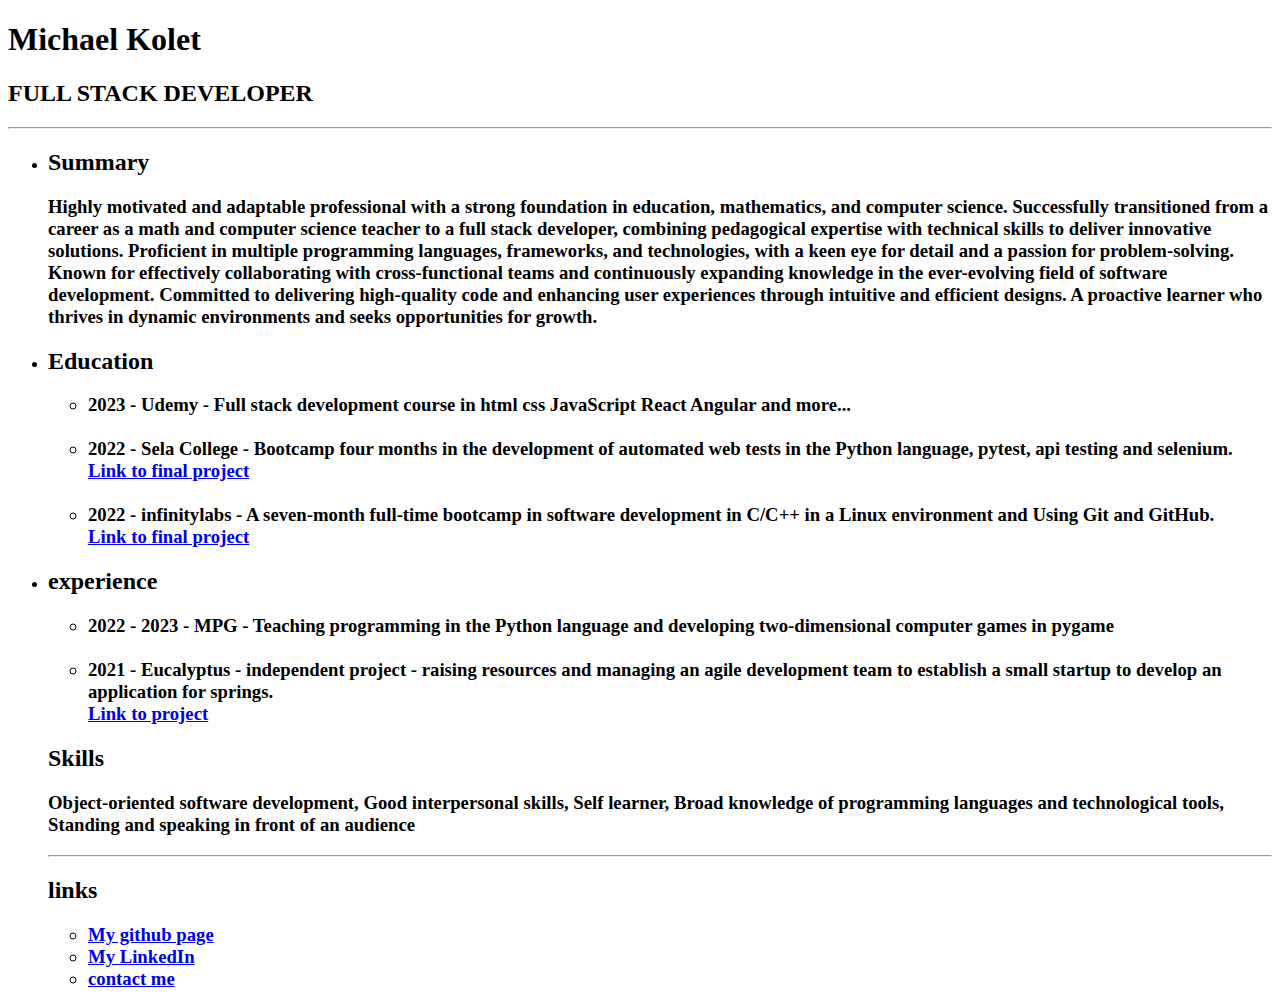
==== index.html @ 2741d9f2 "Add files via upload" ====
<!DOCTYPE html>
<html lang="en">
<head>
    <meta charset="UTF-8">
    <title>My Resume</title>
</head>

<body>
    
    <h1>Michael Kolet</h1>
    <h2>FULL STACK DEVELOPER</h2>
    <hr>

    <ul>
        <li><h2>Summary</h2>
            
            <h3>
                Highly motivated and adaptable professional 
                with a strong foundation in education,
                mathematics, and computer science.
                Successfully transitioned from a career as
                a math and computer science teacher to
                a full stack developer, combining
                pedagogical expertise with technical
                skills to deliver innovative solutions.
                Proficient in multiple programming
                languages, frameworks, and 
                technologies, with a keen eye for
                detail and a passion for
                problem-solving. Known for effectively
                collaborating with cross-functional
                teams and continuously expanding
                knowledge in the ever-evolving field of 
                software development. Committed to delivering 
                high-quality code and enhancing user 
                experiences through intuitive and efficient 
                designs. A proactive learner who thrives in 
                dynamic environments and seeks opportunities 
                for growth.
            </h3>
        </li>
        <li><h2>Education</h2>
            <h3>
            <ul>
                <li>2023 - Udemy - Full stack development course in html css JavaScript React Angular and more...
               </li>
               <br>
                <li>
                    2022 - Sela College - Bootcamp four months in the development
                    of automated web tests in the Python language, pytest, api testing and selenium. 
                    <br>
                    <a href="https://github.com/michaelkolet101/test-book-store">Link to final project</a>
                </li>
                <br>
                <li>2022 - infinitylabs - A seven-month full-time 
                    bootcamp in software development in C/C++ in a Linux 
                    environment and Using Git and GitHub.
                    <br>
                    <a href="https://github.com/michaelkolet101/DataStrctusers-and-projects-in-c/tree/master/projects/scheduler">Link to final project</a>

                </li>
            </ul>
            </h3> 
        </li>
        <li>
            <h2> experience</h2> 
            <h3>
                <ul>
                    <li>
                        2022 - 2023 - MPG - Teaching programming in the Python
                        language and developing two-dimensional computer games
                        in pygame
                    </li>
                    <br>

                    <li>
                        2021 - Eucalyptus - independent project - raising resources
                        and managing an agile development team to establish a small
                        startup to develop an application for springs.
                        <br>
                    <a href="https://github.com/michaelkolet101/Eucaliptus">Link to project</a>
                    </li>
                </ul>
            </h3>
        
        
        </li>

        <h2>Skills</h2>
        <h3> 
            Object-oriented software development, Good interpersonal skills,
            Self learner,
            Broad knowledge of programming languages ​​and technological tools,
            Standing and speaking in front of an audience
        </h3>
        <hr>
        <h2>links</h2>
        <h3>
            <ul>
                <li>
                    <a href="https://github.com/michaelkolet101">My github page</a>
                </li>

                <li>
                    <a href="https://www.linkedin.com/in/michaelkolet/">My LinkedIn</a>
                </li>

                <li>
                    <a href="public\contact.html">contact me</a>
                </li>
            </ul>
        </h3>

        
        
    
</body>
</html>
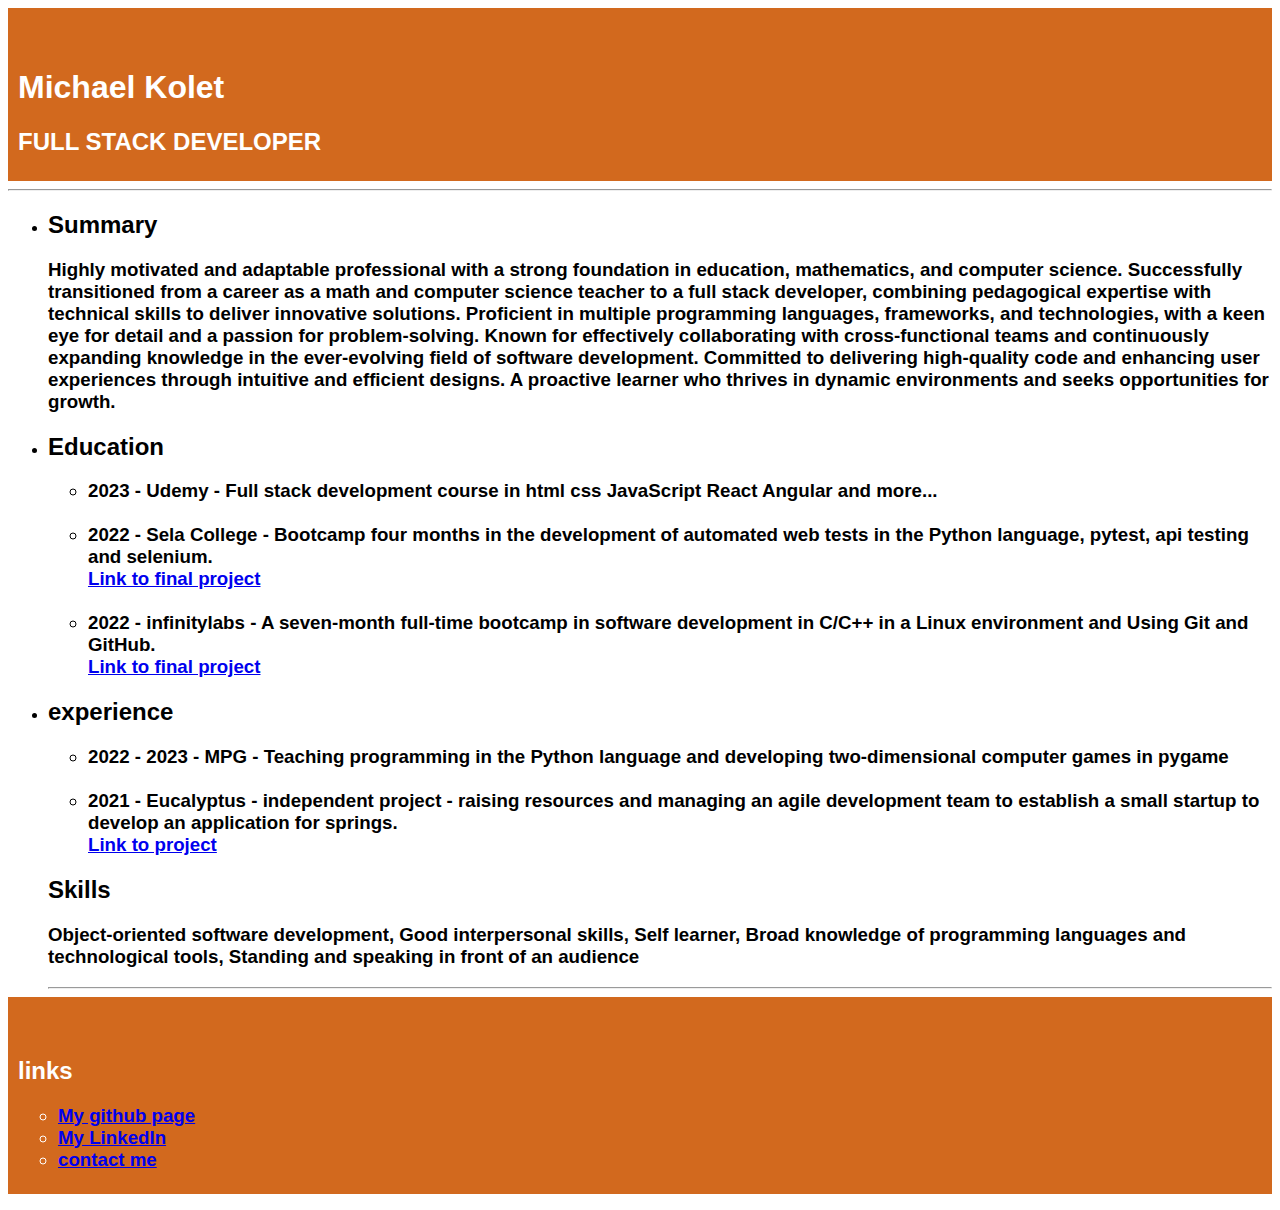
==== commit 693b977b: "adding css" ====
--- a/index.html
+++ b/index.html
@@ -1,14 +1,16 @@
 <!DOCTYPE html>
 <html lang="en">
 <head>
+    <link rel="stylesheet" href="scripts\style.css">
     <meta charset="UTF-8">
     <title>My Resume</title>
 </head>
 
 <body>
-    
-    <h1>Michael Kolet</h1>
-    <h2>FULL STACK DEVELOPER</h2>
+    <div class="header">
+        <h1>Michael Kolet</h1>
+        <h2 id="myTitle">FULL STACK DEVELOPER</h2>
+    </div>
     <hr>
 
     <ul>
@@ -94,23 +96,24 @@
             Standing and speaking in front of an audience
         </h3>
         <hr>
-        <h2>links</h2>
-        <h3>
-            <ul>
-                <li>
-                    <a href="https://github.com/michaelkolet101">My github page</a>
-                </li>
+        <div class="footer">
+            <h2>links</h2>
+            <h3>
+                <ul>
+                    <li>
+                        <a href="https://github.com/michaelkolet101">My github page</a>
+                    </li>
 
-                <li>
-                    <a href="https://www.linkedin.com/in/michaelkolet/">My LinkedIn</a>
-                </li>
+                    <li>
+                        <a href="https://www.linkedin.com/in/michaelkolet/">My LinkedIn</a>
+                    </li>
 
-                <li>
-                    <a href="public\contact.html">contact me</a>
-                </li>
-            </ul>
-        </h3>
-
+                    <li>
+                        <a href="public\contact.html">contact me</a>
+                    </li>
+                </ul>
+            </h3>
+        </div>
         
         
     
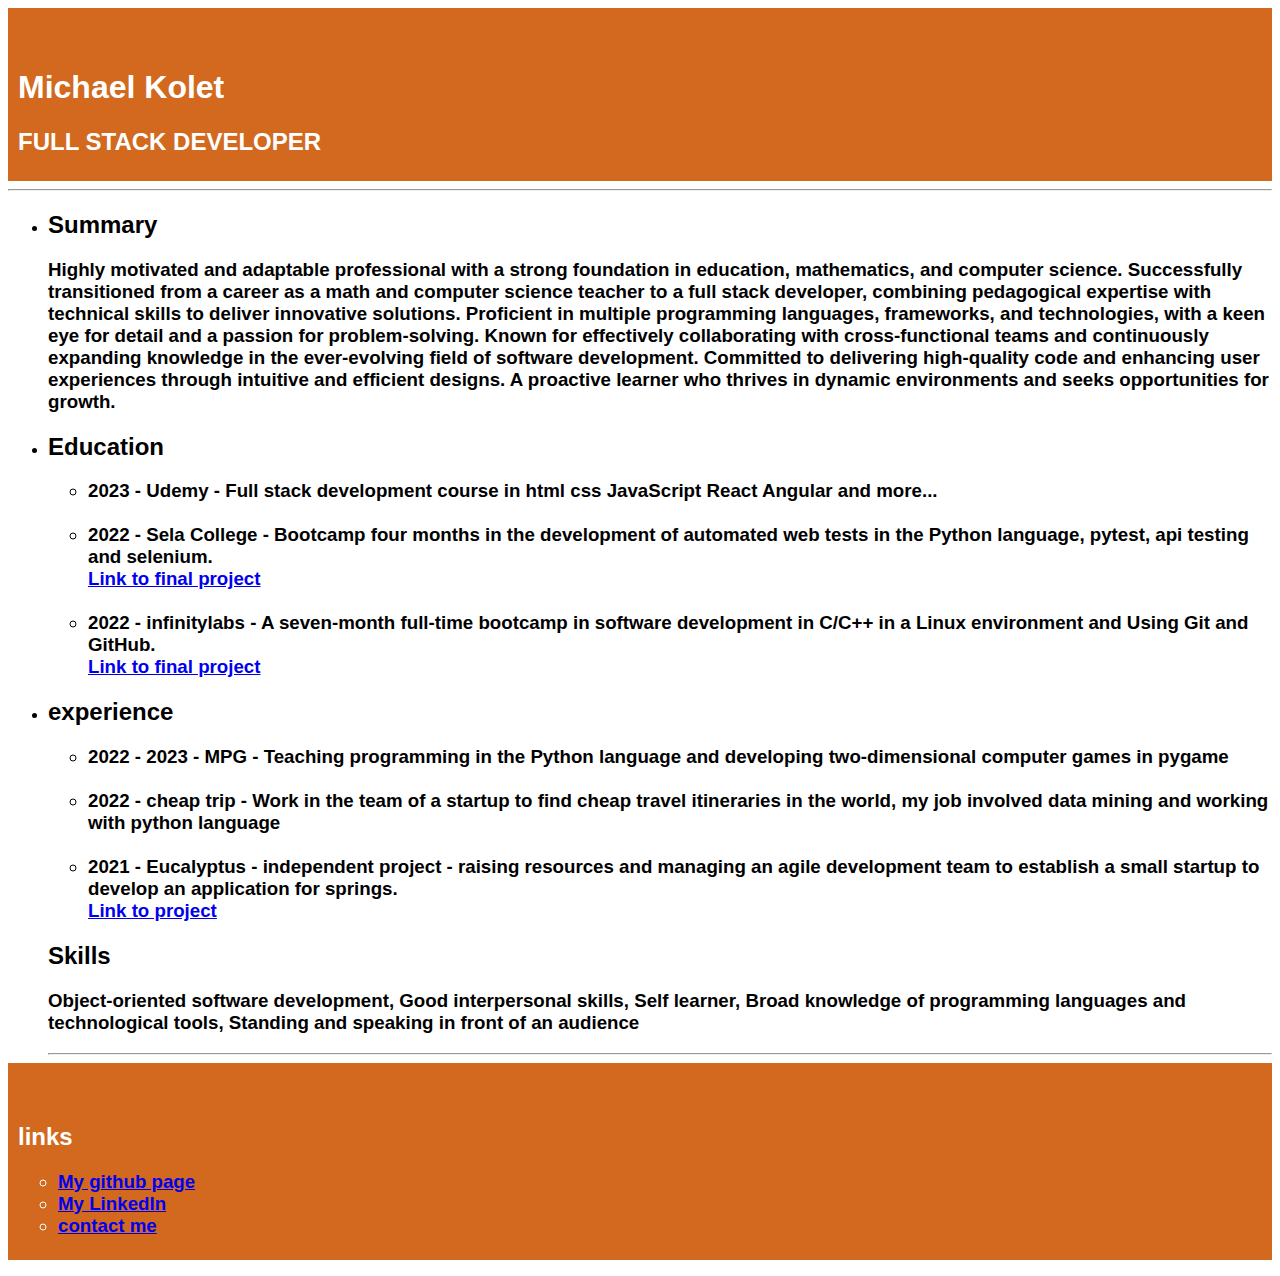
==== commit 83e41d24: "adding css" ====
--- a/index.html
+++ b/index.html
@@ -1,7 +1,7 @@
 <!DOCTYPE html>
 <html lang="en">
 <head>
-    <link rel="stylesheet" href="scripts\style.css">
+    <link rel="stylesheet" href="styles\style.css">
     <meta charset="UTF-8">
     <title>My Resume</title>
 </head>
@@ -73,8 +73,15 @@
                         language and developing two-dimensional computer games
                         in pygame
                     </li>
+
                     <br>
-
+                    <li>
+                        2022  - cheap trip - Work in the team of a startup to find cheap
+                        travel itineraries in the world, my job involved data mining and working
+                        with python language
+                    </li>
+                    <br>
+                    
                     <li>
                         2021 - Eucalyptus - independent project - raising resources
                         and managing an agile development team to establish a small
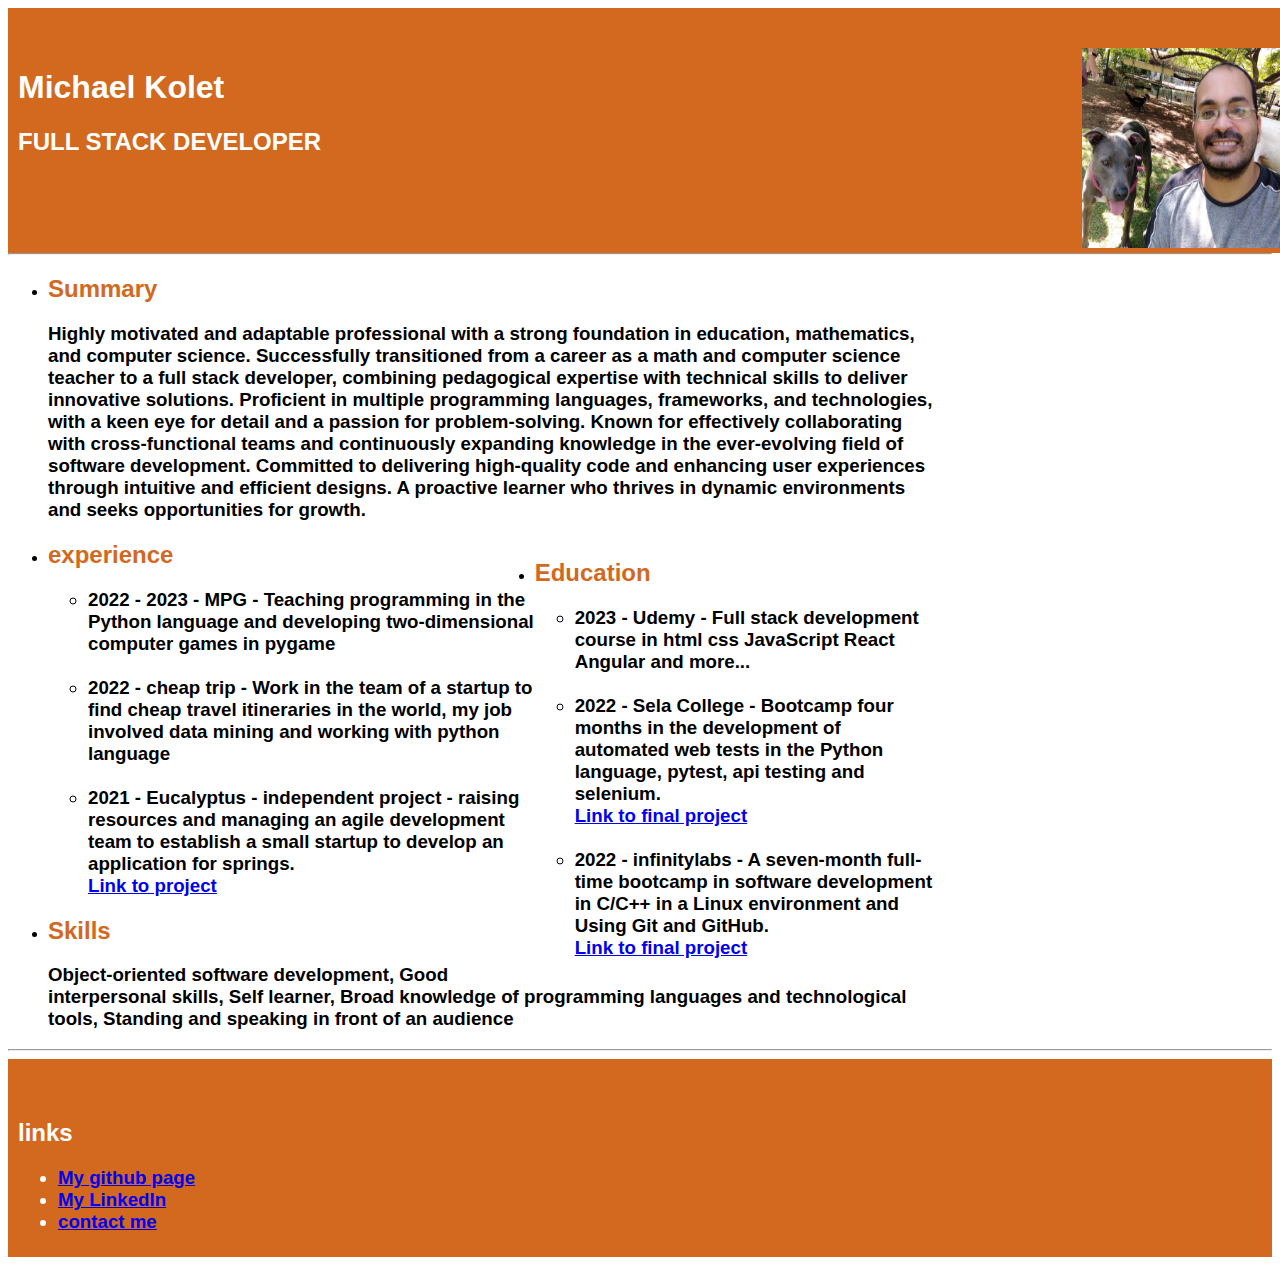
==== commit 4ecf851e: "adding css" ====
--- a/index.html
+++ b/index.html
@@ -8,15 +8,20 @@
 
 <body>
     <div class="header">
+        <img src="assets\imges\me_and_dog.jpg" alt="Me before a strange dog eats me" class="img">
         <h1>Michael Kolet</h1>
         <h2 id="myTitle">FULL STACK DEVELOPER</h2>
+        
     </div>
+
+    
+    
     <hr>
 
-    <ul>
-        <li><h2>Summary</h2>
+    <ul id="myText">
+        <li><h2 class="orangeText " >Summary</h2>
             
-            <h3>
+            <h3 >
                 Highly motivated and adaptable professional 
                 with a strong foundation in education,
                 mathematics, and computer science.
@@ -41,7 +46,7 @@
                 for growth.
             </h3>
         </li>
-        <li><h2>Education</h2>
+        <li class="rightSide"><h2 class="orangeText">Education</h2>
             <h3>
             <ul>
                 <li>2023 - Udemy - Full stack development course in html css JavaScript React Angular and more...
@@ -65,7 +70,7 @@
             </h3> 
         </li>
         <li>
-            <h2> experience</h2> 
+            <h2 class="orangeText"> experience</h2> 
             <h3>
                 <ul>
                     <li>
@@ -95,15 +100,21 @@
         
         </li>
 
-        <h2>Skills</h2>
+        <li><h2 class="orangeText">Skills</h2>
         <h3> 
             Object-oriented software development, Good interpersonal skills,
             Self learner,
             Broad knowledge of programming languages ​​and technological tools,
             Standing and speaking in front of an audience
         </h3>
+    </li>
+    </ul>
         <hr>
+
+    
+
         <div class="footer">
+
             <h2>links</h2>
             <h3>
                 <ul>
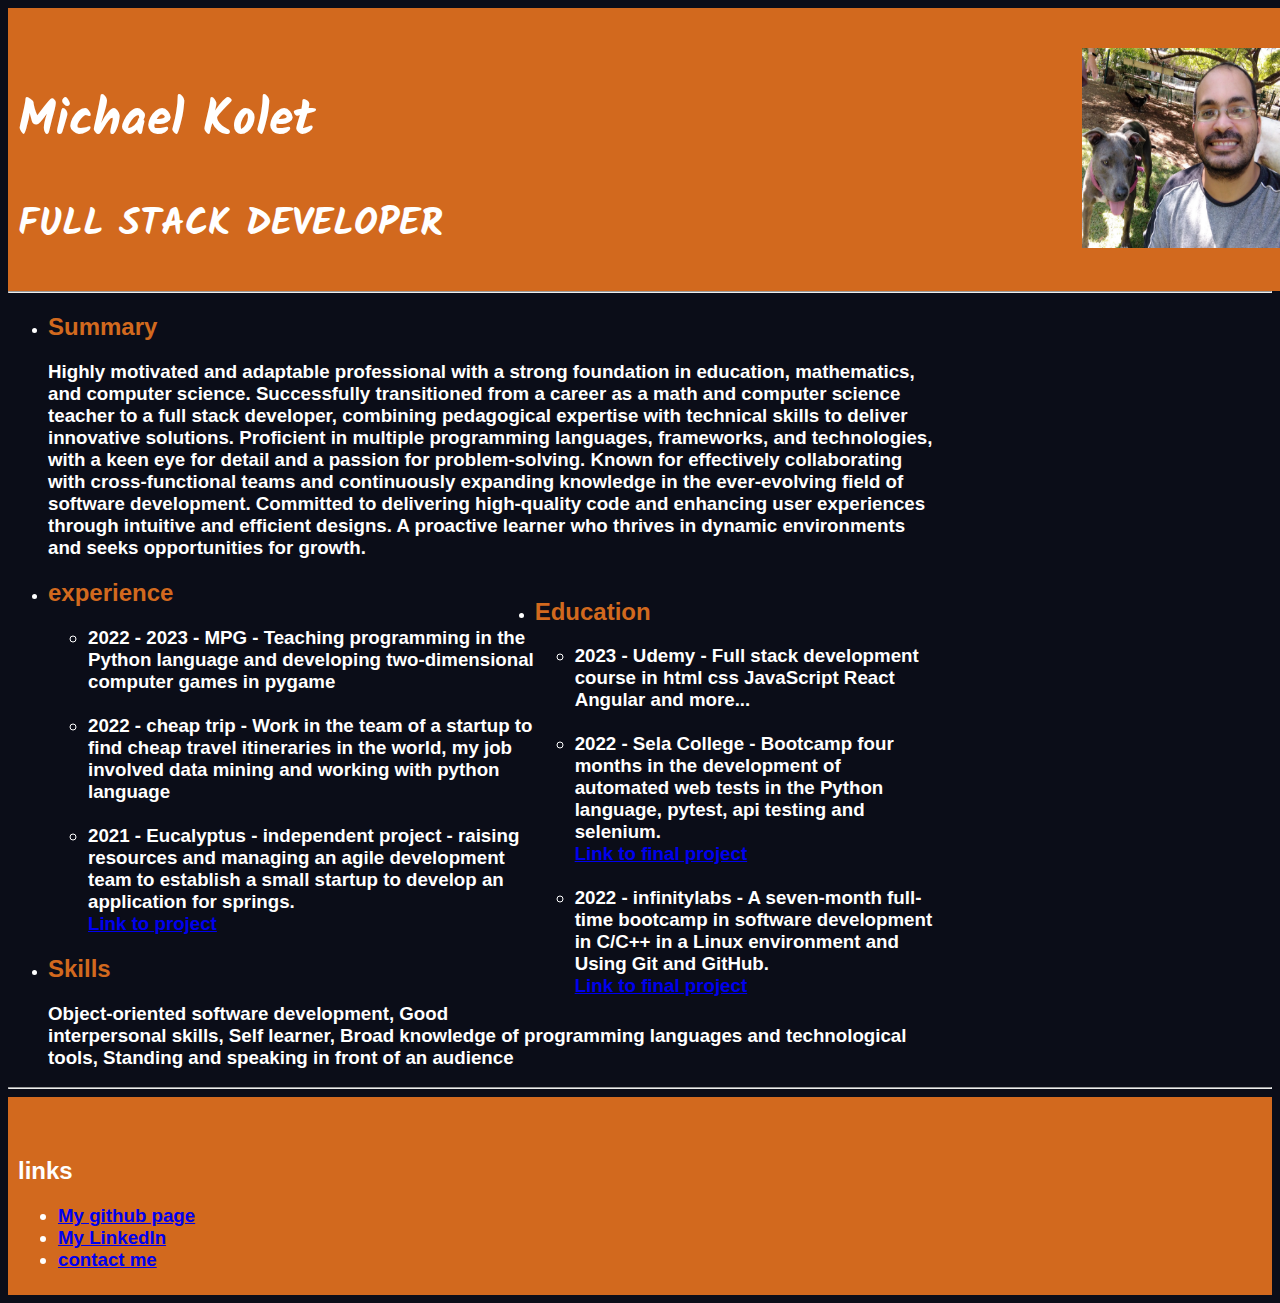
==== commit eed08e54: "adding css" ====
--- a/index.html
+++ b/index.html
@@ -2,6 +2,7 @@
 <html lang="en">
 <head>
     <link rel="stylesheet" href="styles\style.css">
+    <link href='https://fonts.googleapis.com/css?family=Kalam' rel='stylesheet'>
     <meta charset="UTF-8">
     <title>My Resume</title>
 </head>
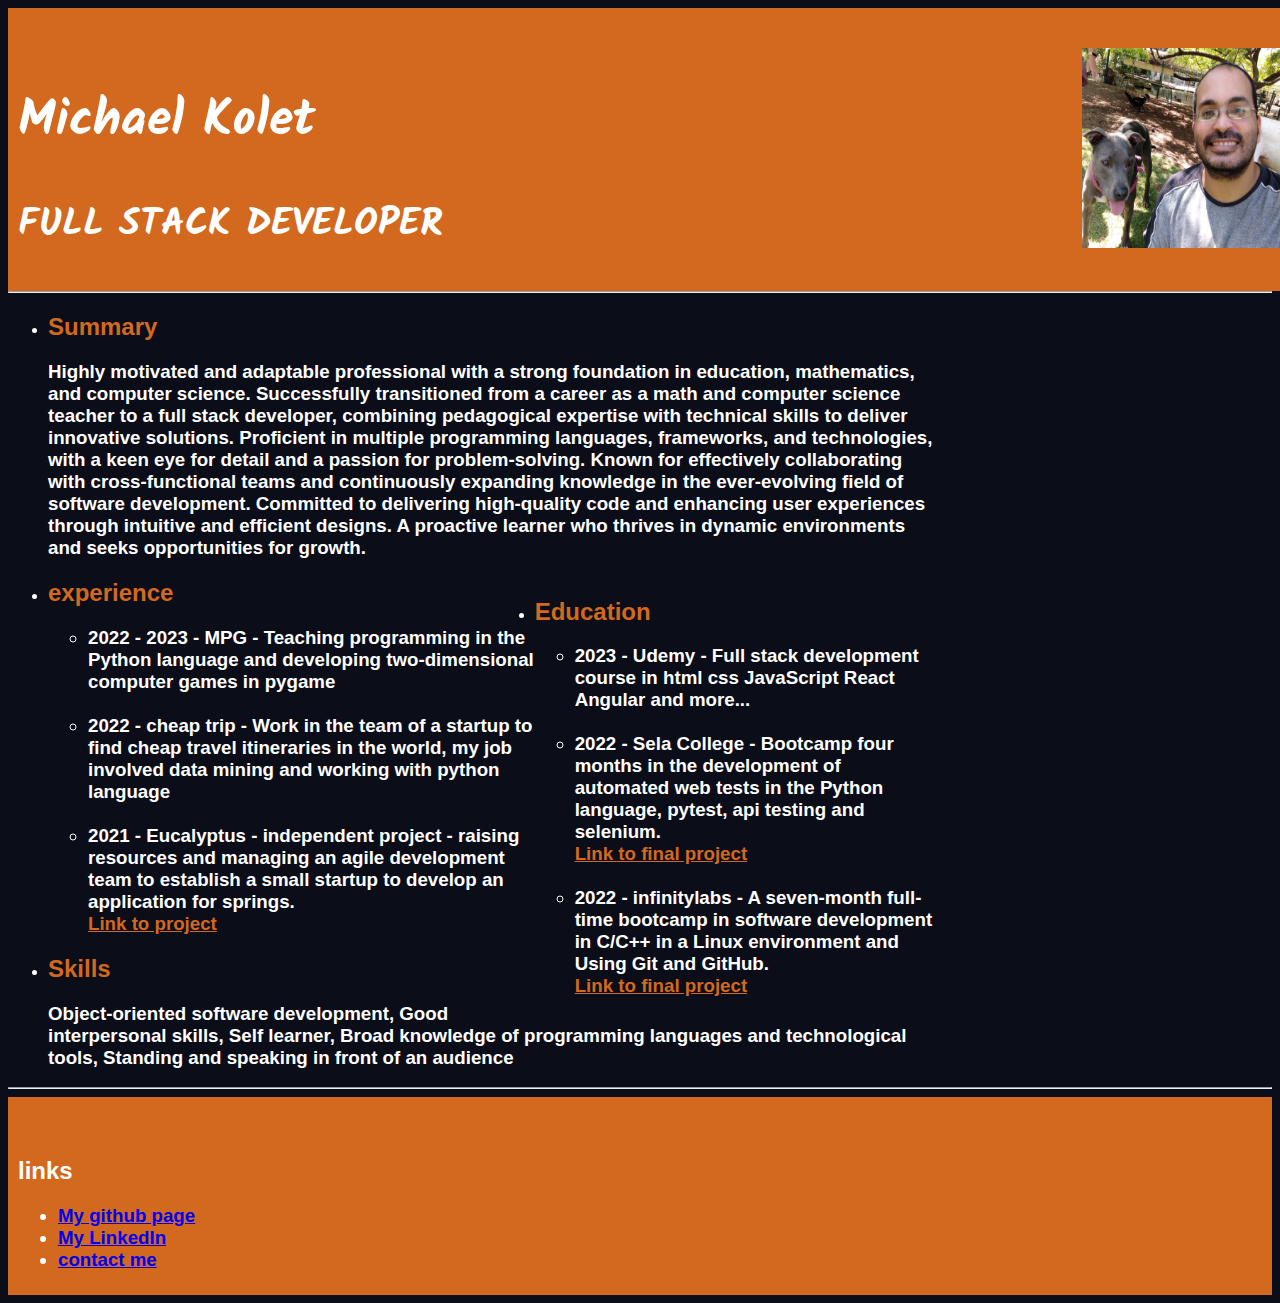
==== commit b5ebf789: "adding css" ====
--- a/index.html
+++ b/index.html
@@ -20,7 +20,7 @@
     <hr>
 
     <ul id="myText">
-        <li><h2 class="orangeText " >Summary</h2>
+        <li><h2 class="orangeText" >Summary</h2>
             
             <h3 >
                 Highly motivated and adaptable professional 
@@ -57,14 +57,14 @@
                     2022 - Sela College - Bootcamp four months in the development
                     of automated web tests in the Python language, pytest, api testing and selenium. 
                     <br>
-                    <a href="https://github.com/michaelkolet101/test-book-store">Link to final project</a>
+                    <a class="orangeText" href="https://github.com/michaelkolet101/test-book-store">Link to final project</a>
                 </li>
                 <br>
                 <li>2022 - infinitylabs - A seven-month full-time 
                     bootcamp in software development in C/C++ in a Linux 
                     environment and Using Git and GitHub.
                     <br>
-                    <a href="https://github.com/michaelkolet101/DataStrctusers-and-projects-in-c/tree/master/projects/scheduler">Link to final project</a>
+                    <a class="orangeText" href="https://github.com/michaelkolet101/DataStrctusers-and-projects-in-c/tree/master/projects/scheduler">Link to final project</a>
 
                 </li>
             </ul>
@@ -93,7 +93,7 @@
                         and managing an agile development team to establish a small
                         startup to develop an application for springs.
                         <br>
-                    <a href="https://github.com/michaelkolet101/Eucaliptus">Link to project</a>
+                    <a class="orangeText" href="https://github.com/michaelkolet101/Eucaliptus">Link to project</a>
                     </li>
                 </ul>
             </h3>
